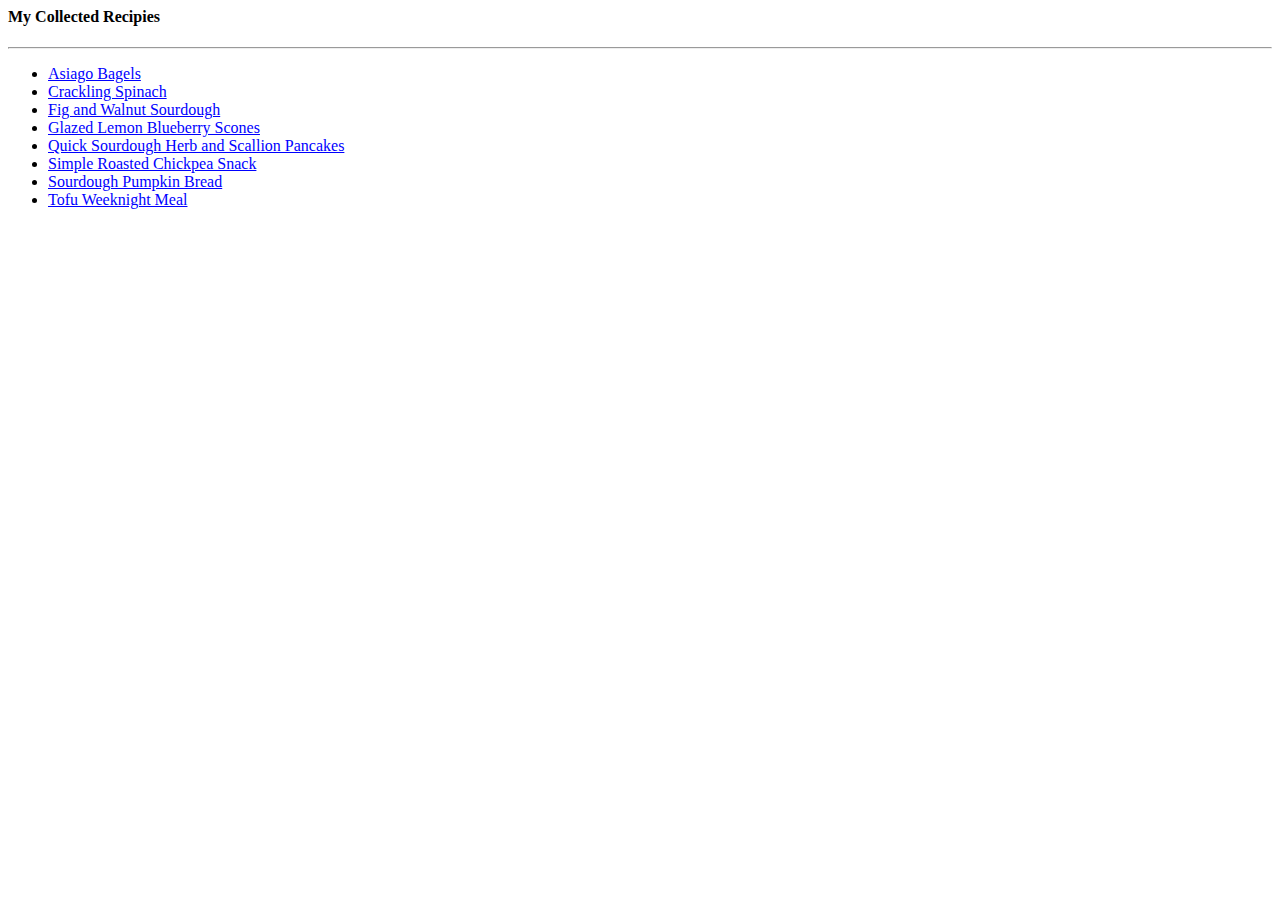
==== index.html @ 55b0f98a "Added a few .cook files" ====
<html>
<head>
	<title>Recipe Book</title>
</head>
<style>
	a:link, a:visited { color: blue }
</style>
<body>
	<h4>My Collected Recipies</h4>
	<hr>
<!--Begin Recipies-->
<ul>
<li><a href="./Formatted/Asiago Bagels.txt" target="_self">Asiago Bagels</a></li>
<li><a href="./Formatted/Crackling Spinach.txt" target="_self">Crackling Spinach</a></li>
<li><a href="./Formatted/Fig and Walnut Sourdough.txt" target="_self">Fig and Walnut Sourdough</a></li>
<li><a href="./Formatted/Glazed Lemon Blueberry Scones.txt" target="_self">Glazed Lemon Blueberry Scones</a></li>
<li><a href="./Formatted/Quick Sourdough Herb and Scallion Pancakes.txt" target="_self">Quick Sourdough Herb and Scallion Pancakes</a></li>
<li><a href="./Formatted/Simple Roasted Chickpea Snack.txt" target="_self">Simple Roasted Chickpea Snack</a></li>
<li><a href="./Formatted/Sourdough Pumpkin Bread.txt" target="_self">Sourdough Pumpkin Bread</a></li>
<li><a href="./Formatted/Tofu Weeknight Meal.txt" target="_self">Tofu Weeknight Meal</a></li>
</ul>
<!--End Recipies-->
</body>
</html>
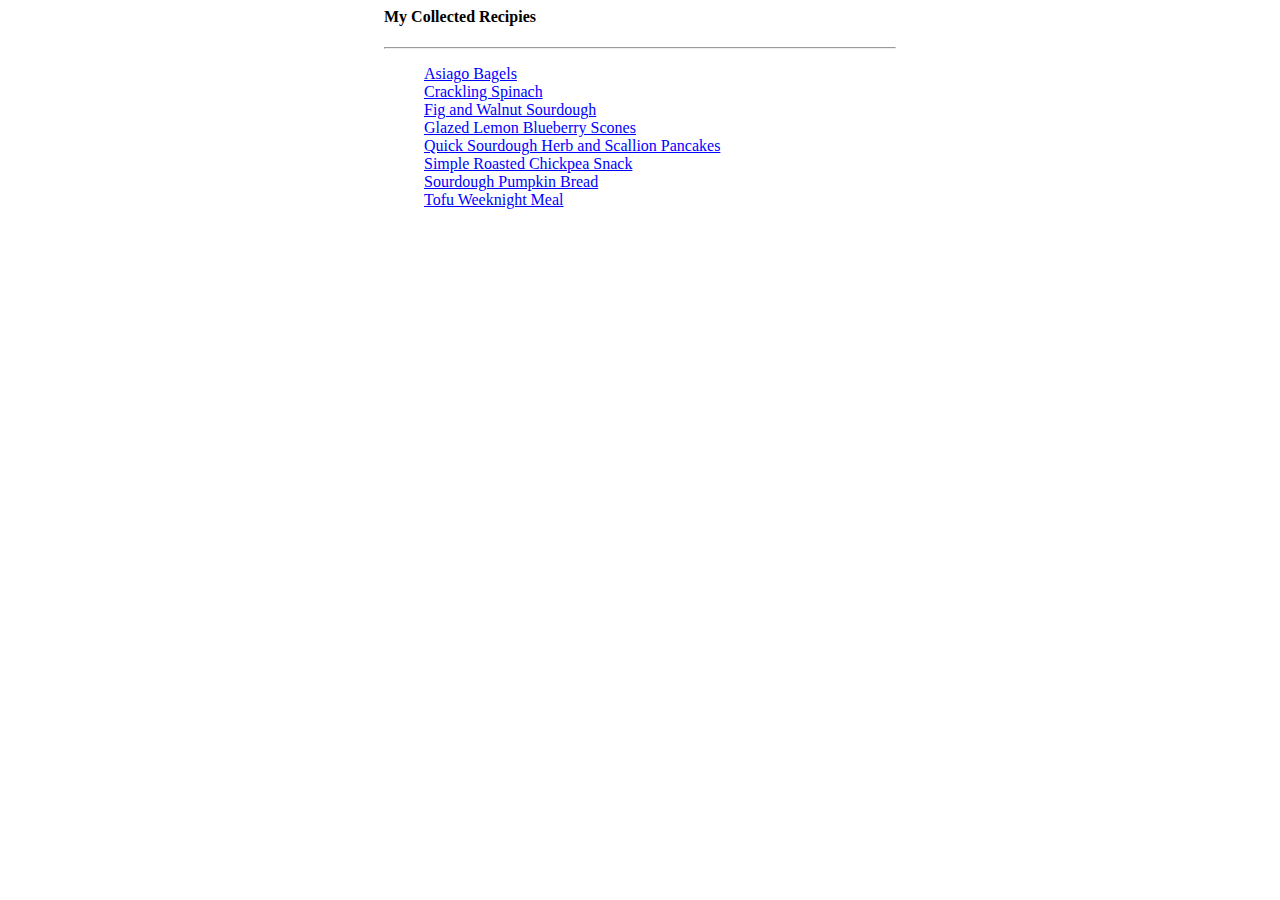
==== commit 5f36c479: "Prettying the index format, removing web/ folder as it is no longer used" ====
--- a/index.html
+++ b/index.html
@@ -4,12 +4,16 @@
 </head>
 <style>
 	a:link, a:visited { color: blue }
+	ul { list-style-type: none}
+	div { max-width: 40vw; margin: auto }
+	h3 { text-align: center }
 </style>
 <body>
-	<h4>My Collected Recipies</h4>
-	<hr>
-<!--Begin Recipies-->
-<ul>
+	<div>
+		<h4>My Collected Recipies</h4>
+		<hr>
+		<ul>
+<!--Begin Recipes-->
 <li><a href="./Formatted/Asiago Bagels.txt" target="_self">Asiago Bagels</a></li>
 <li><a href="./Formatted/Crackling Spinach.txt" target="_self">Crackling Spinach</a></li>
 <li><a href="./Formatted/Fig and Walnut Sourdough.txt" target="_self">Fig and Walnut Sourdough</a></li>
@@ -18,7 +22,8 @@
 <li><a href="./Formatted/Simple Roasted Chickpea Snack.txt" target="_self">Simple Roasted Chickpea Snack</a></li>
 <li><a href="./Formatted/Sourdough Pumpkin Bread.txt" target="_self">Sourdough Pumpkin Bread</a></li>
 <li><a href="./Formatted/Tofu Weeknight Meal.txt" target="_self">Tofu Weeknight Meal</a></li>
-</ul>
-<!--End Recipies-->
+<!--End Recipes-->
+		</ul>
+	</div>
 </body>
-</html>
+</html>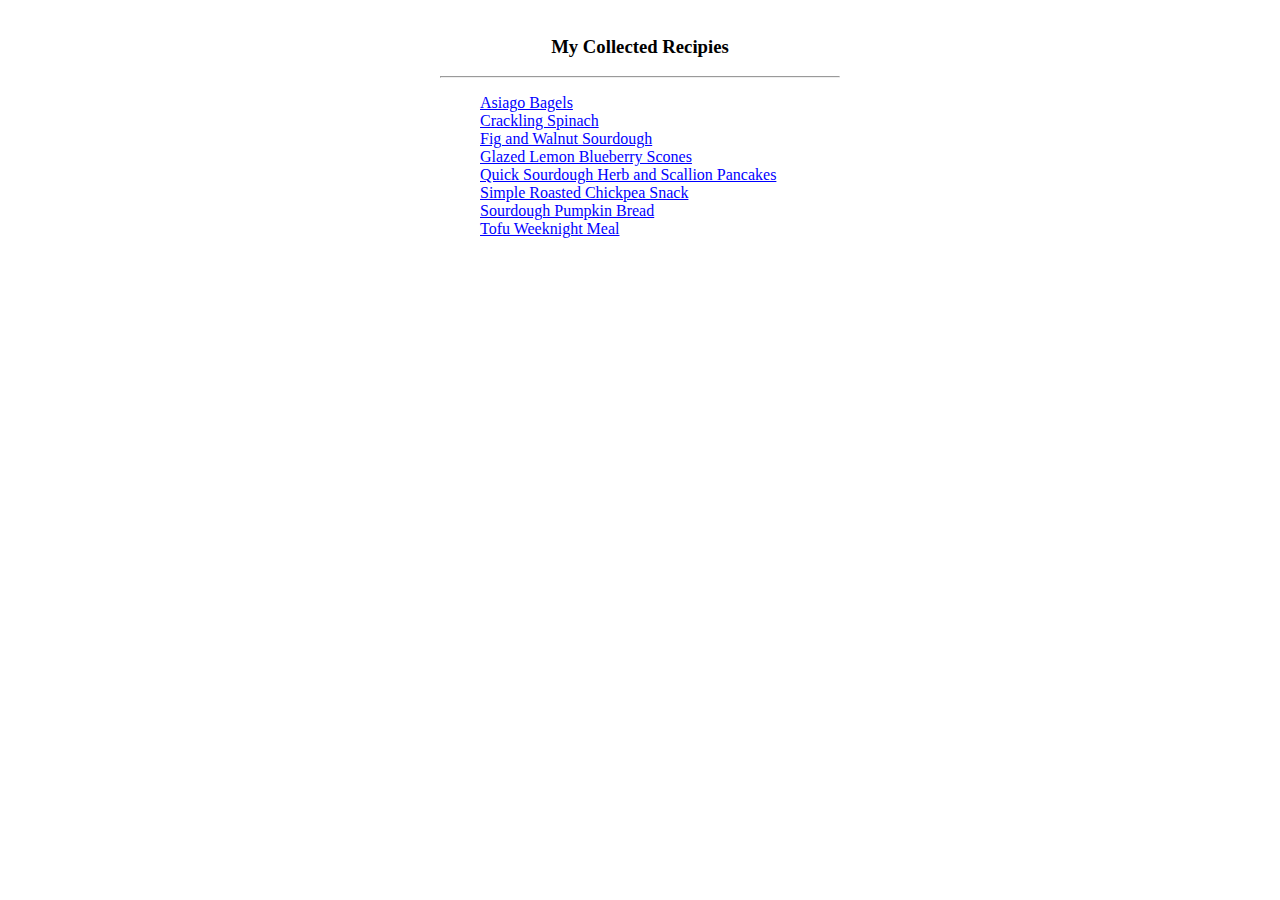
==== commit 0abd7eb9: "Fixed display being very small on narrow/ mobile screens" ====
--- a/index.html
+++ b/index.html
@@ -5,12 +5,12 @@
 <style>
 	a:link, a:visited { color: blue }
 	ul { list-style-type: none}
-	div { max-width: 40vw; margin: auto }
+	div { padding-top: 1vh; width: 400px; margin: auto }
 	h3 { text-align: center }
 </style>
 <body>
 	<div>
-		<h4>My Collected Recipies</h4>
+		<h3>My Collected Recipies</h3>
 		<hr>
 		<ul>
 <!--Begin Recipes-->
@@ -26,4 +26,4 @@
 		</ul>
 	</div>
 </body>
-</html>+</html>
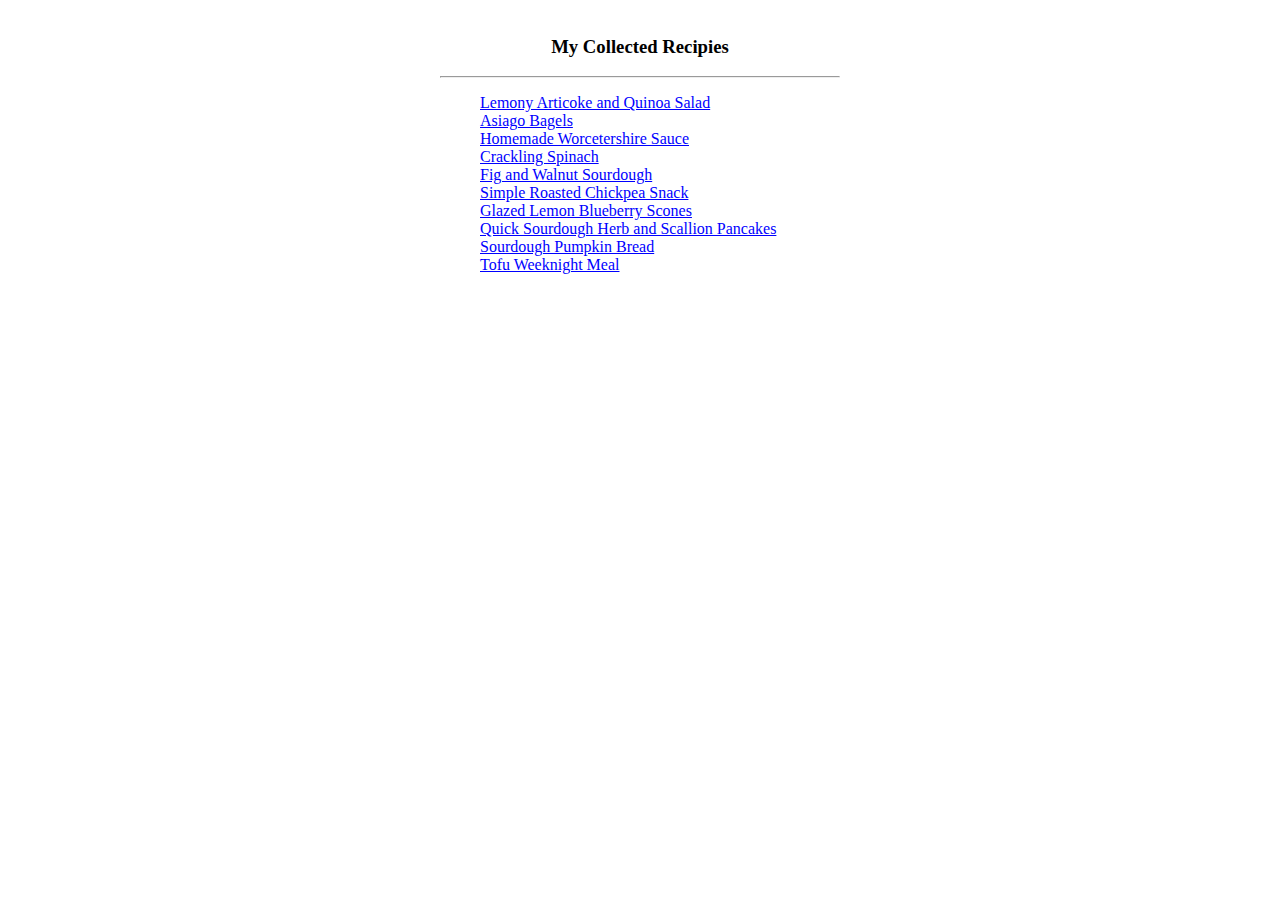
==== commit 2107fa4a: "Updating index" ====
--- a/index.html
+++ b/index.html
@@ -14,12 +14,14 @@
 		<hr>
 		<ul>
 <!--Begin Recipes-->
+<li><a href="./Formatted/Lemony Articoke and Quinoa Salad.txt" target="_self">Lemony Articoke and Quinoa Salad</a></li>
 <li><a href="./Formatted/Asiago Bagels.txt" target="_self">Asiago Bagels</a></li>
+<li><a href="./Formatted/Homemade Worcetershire Sauce.txt" target="_self">Homemade Worcetershire Sauce</a></li>
 <li><a href="./Formatted/Crackling Spinach.txt" target="_self">Crackling Spinach</a></li>
 <li><a href="./Formatted/Fig and Walnut Sourdough.txt" target="_self">Fig and Walnut Sourdough</a></li>
+<li><a href="./Formatted/Simple Roasted Chickpea Snack.txt" target="_self">Simple Roasted Chickpea Snack</a></li>
 <li><a href="./Formatted/Glazed Lemon Blueberry Scones.txt" target="_self">Glazed Lemon Blueberry Scones</a></li>
 <li><a href="./Formatted/Quick Sourdough Herb and Scallion Pancakes.txt" target="_self">Quick Sourdough Herb and Scallion Pancakes</a></li>
-<li><a href="./Formatted/Simple Roasted Chickpea Snack.txt" target="_self">Simple Roasted Chickpea Snack</a></li>
 <li><a href="./Formatted/Sourdough Pumpkin Bread.txt" target="_self">Sourdough Pumpkin Bread</a></li>
 <li><a href="./Formatted/Tofu Weeknight Meal.txt" target="_self">Tofu Weeknight Meal</a></li>
 <!--End Recipes-->
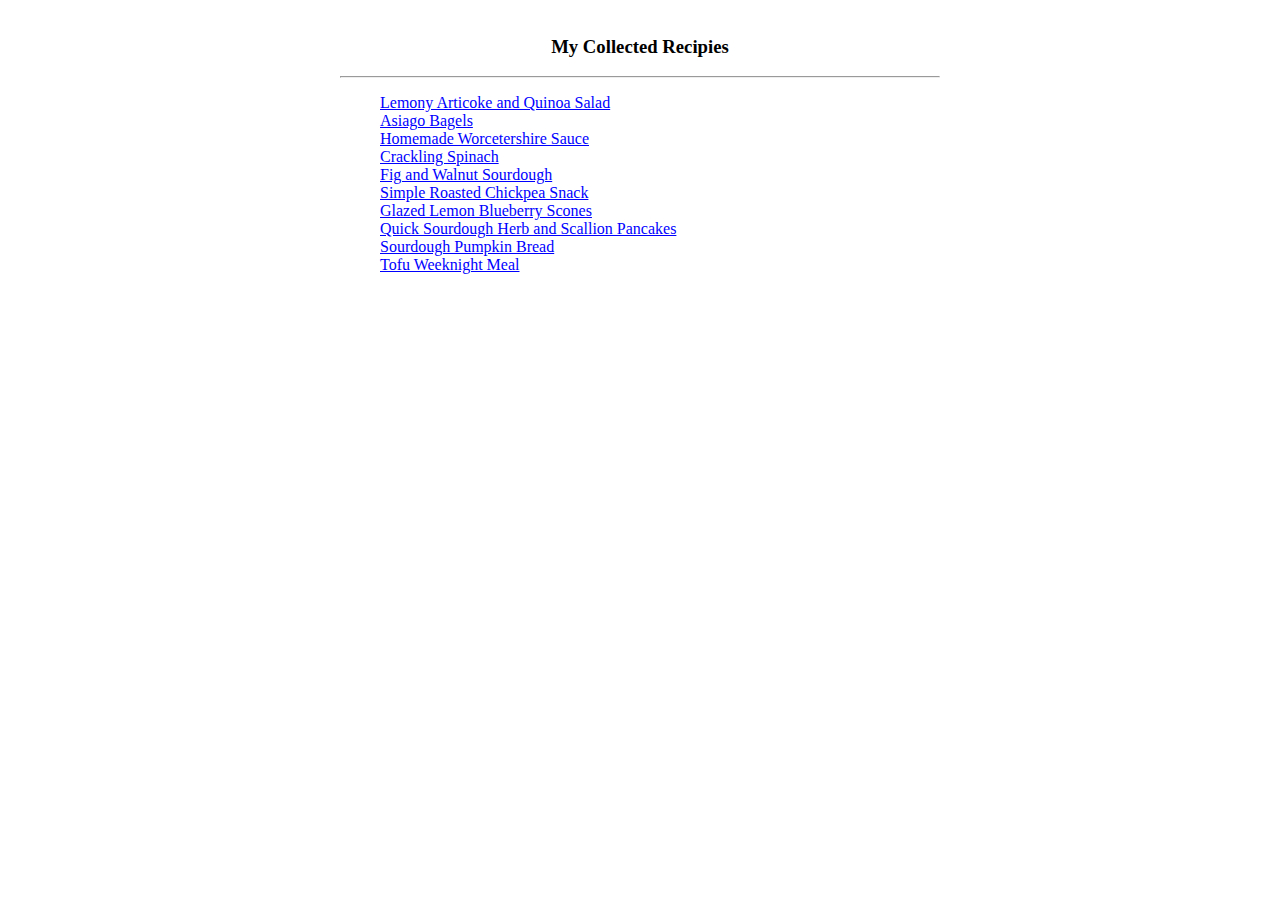
==== commit 5ee4fae6: "Improving display on mobile devices" ====
--- a/index.html
+++ b/index.html
@@ -5,7 +5,7 @@
 <style>
 	a:link, a:visited { color: blue }
 	ul { list-style-type: none}
-	div { padding-top: 1vh; width: 400px; margin: auto }
+	div { padding-top: 1vh; width: 100% ; max-width: 600px; margin: auto }
 	h3 { text-align: center }
 </style>
 <body>
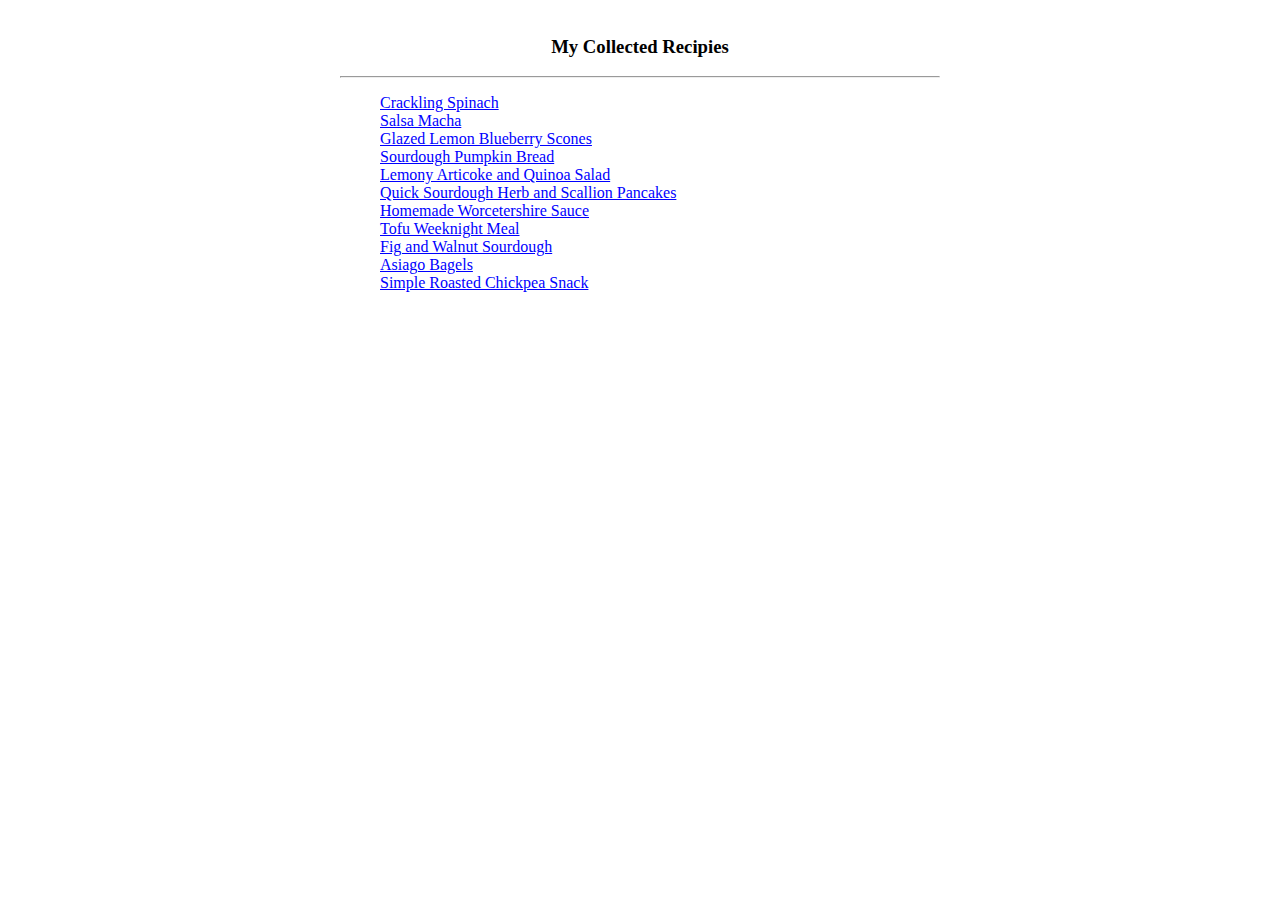
==== commit 15bb69da: "Finish adding salsa macha" ====
--- a/index.html
+++ b/index.html
@@ -14,16 +14,17 @@
 		<hr>
 		<ul>
 <!--Begin Recipes-->
+<li><a href="./Formatted/Crackling Spinach.txt" target="_self">Crackling Spinach</a></li>
+<li><a href="./Formatted/Salsa Macha.txt" target="_self">Salsa Macha</a></li>
+<li><a href="./Formatted/Glazed Lemon Blueberry Scones.txt" target="_self">Glazed Lemon Blueberry Scones</a></li>
+<li><a href="./Formatted/Sourdough Pumpkin Bread.txt" target="_self">Sourdough Pumpkin Bread</a></li>
 <li><a href="./Formatted/Lemony Articoke and Quinoa Salad.txt" target="_self">Lemony Articoke and Quinoa Salad</a></li>
+<li><a href="./Formatted/Quick Sourdough Herb and Scallion Pancakes.txt" target="_self">Quick Sourdough Herb and Scallion Pancakes</a></li>
+<li><a href="./Formatted/Homemade Worcetershire Sauce.txt" target="_self">Homemade Worcetershire Sauce</a></li>
+<li><a href="./Formatted/Tofu Weeknight Meal.txt" target="_self">Tofu Weeknight Meal</a></li>
+<li><a href="./Formatted/Fig and Walnut Sourdough.txt" target="_self">Fig and Walnut Sourdough</a></li>
 <li><a href="./Formatted/Asiago Bagels.txt" target="_self">Asiago Bagels</a></li>
-<li><a href="./Formatted/Homemade Worcetershire Sauce.txt" target="_self">Homemade Worcetershire Sauce</a></li>
-<li><a href="./Formatted/Crackling Spinach.txt" target="_self">Crackling Spinach</a></li>
-<li><a href="./Formatted/Fig and Walnut Sourdough.txt" target="_self">Fig and Walnut Sourdough</a></li>
 <li><a href="./Formatted/Simple Roasted Chickpea Snack.txt" target="_self">Simple Roasted Chickpea Snack</a></li>
-<li><a href="./Formatted/Glazed Lemon Blueberry Scones.txt" target="_self">Glazed Lemon Blueberry Scones</a></li>
-<li><a href="./Formatted/Quick Sourdough Herb and Scallion Pancakes.txt" target="_self">Quick Sourdough Herb and Scallion Pancakes</a></li>
-<li><a href="./Formatted/Sourdough Pumpkin Bread.txt" target="_self">Sourdough Pumpkin Bread</a></li>
-<li><a href="./Formatted/Tofu Weeknight Meal.txt" target="_self">Tofu Weeknight Meal</a></li>
 <!--End Recipes-->
 		</ul>
 	</div>
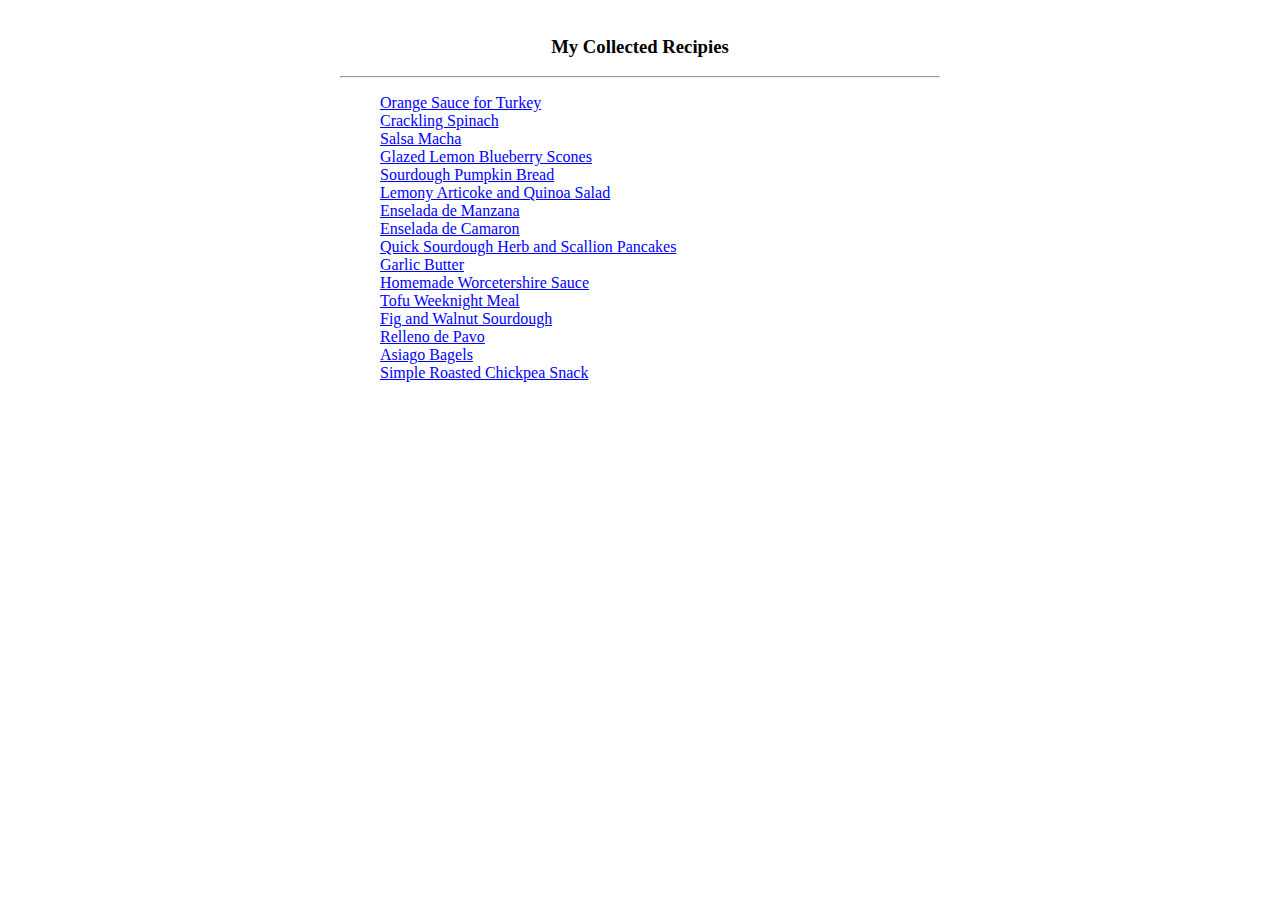
==== commit 63ed46a1: "Adding several recipes" ====
--- a/index.html
+++ b/index.html
@@ -14,15 +14,20 @@
 		<hr>
 		<ul>
 <!--Begin Recipes-->
+<li><a href="./Formatted/Orange Sauce for Turkey.txt" target="_self">Orange Sauce for Turkey</a></li>
 <li><a href="./Formatted/Crackling Spinach.txt" target="_self">Crackling Spinach</a></li>
 <li><a href="./Formatted/Salsa Macha.txt" target="_self">Salsa Macha</a></li>
 <li><a href="./Formatted/Glazed Lemon Blueberry Scones.txt" target="_self">Glazed Lemon Blueberry Scones</a></li>
 <li><a href="./Formatted/Sourdough Pumpkin Bread.txt" target="_self">Sourdough Pumpkin Bread</a></li>
 <li><a href="./Formatted/Lemony Articoke and Quinoa Salad.txt" target="_self">Lemony Articoke and Quinoa Salad</a></li>
+<li><a href="./Formatted/Enselada de Manzana.txt" target="_self">Enselada de Manzana</a></li>
+<li><a href="./Formatted/Enselada de Camaron.txt" target="_self">Enselada de Camaron</a></li>
 <li><a href="./Formatted/Quick Sourdough Herb and Scallion Pancakes.txt" target="_self">Quick Sourdough Herb and Scallion Pancakes</a></li>
+<li><a href="./Formatted/Garlic Butter.txt" target="_self">Garlic Butter</a></li>
 <li><a href="./Formatted/Homemade Worcetershire Sauce.txt" target="_self">Homemade Worcetershire Sauce</a></li>
 <li><a href="./Formatted/Tofu Weeknight Meal.txt" target="_self">Tofu Weeknight Meal</a></li>
 <li><a href="./Formatted/Fig and Walnut Sourdough.txt" target="_self">Fig and Walnut Sourdough</a></li>
+<li><a href="./Formatted/Relleno de Pavo.txt" target="_self">Relleno de Pavo</a></li>
 <li><a href="./Formatted/Asiago Bagels.txt" target="_self">Asiago Bagels</a></li>
 <li><a href="./Formatted/Simple Roasted Chickpea Snack.txt" target="_self">Simple Roasted Chickpea Snack</a></li>
 <!--End Recipes-->
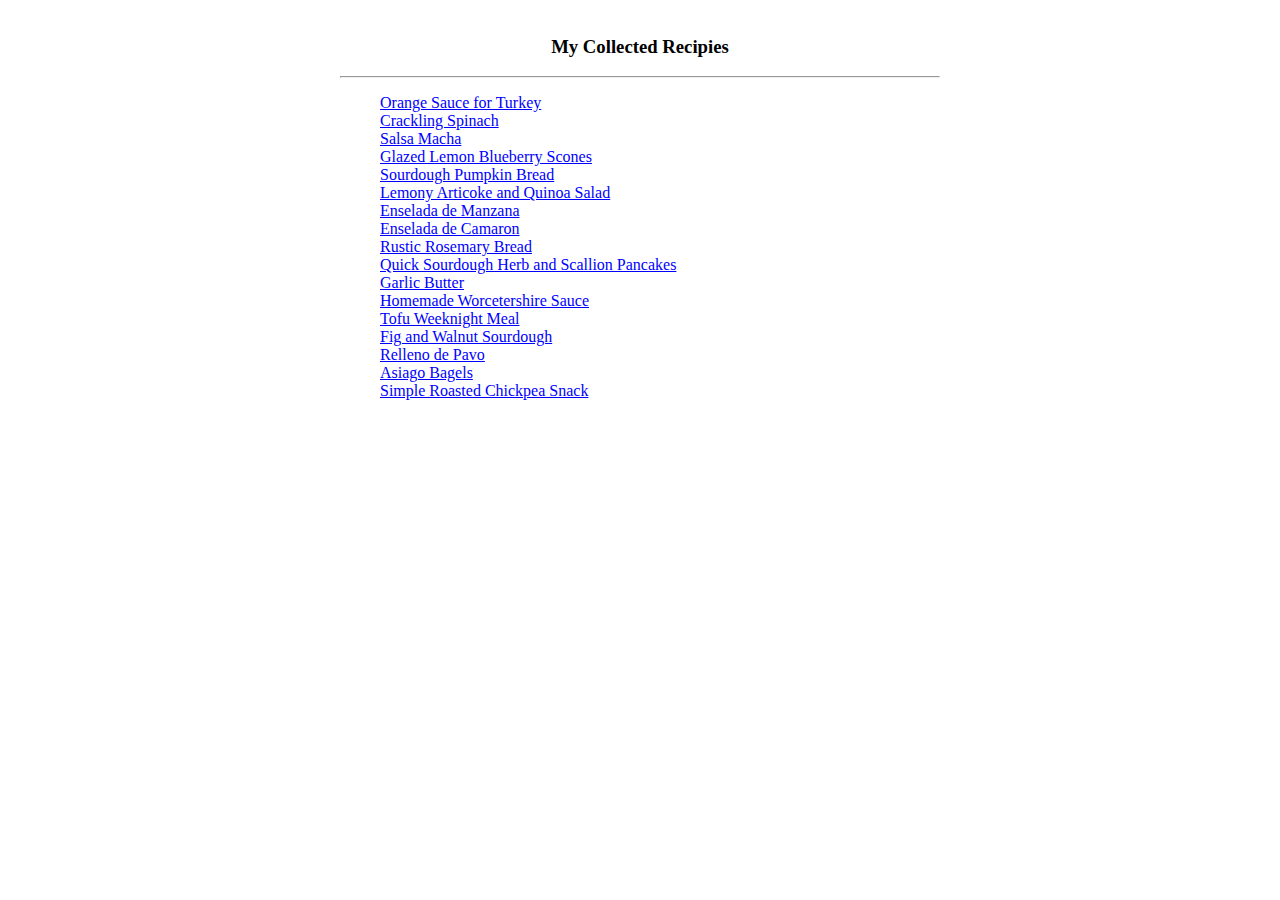
==== commit ffab5e33: "Spell-checking" ====
--- a/index.html
+++ b/index.html
@@ -22,6 +22,7 @@
 <li><a href="./Formatted/Lemony Articoke and Quinoa Salad.txt" target="_self">Lemony Articoke and Quinoa Salad</a></li>
 <li><a href="./Formatted/Enselada de Manzana.txt" target="_self">Enselada de Manzana</a></li>
 <li><a href="./Formatted/Enselada de Camaron.txt" target="_self">Enselada de Camaron</a></li>
+<li><a href="./Formatted/Rustic Rosemary Bread.txt" target="_self">Rustic Rosemary Bread</a></li>
 <li><a href="./Formatted/Quick Sourdough Herb and Scallion Pancakes.txt" target="_self">Quick Sourdough Herb and Scallion Pancakes</a></li>
 <li><a href="./Formatted/Garlic Butter.txt" target="_self">Garlic Butter</a></li>
 <li><a href="./Formatted/Homemade Worcetershire Sauce.txt" target="_self">Homemade Worcetershire Sauce</a></li>
